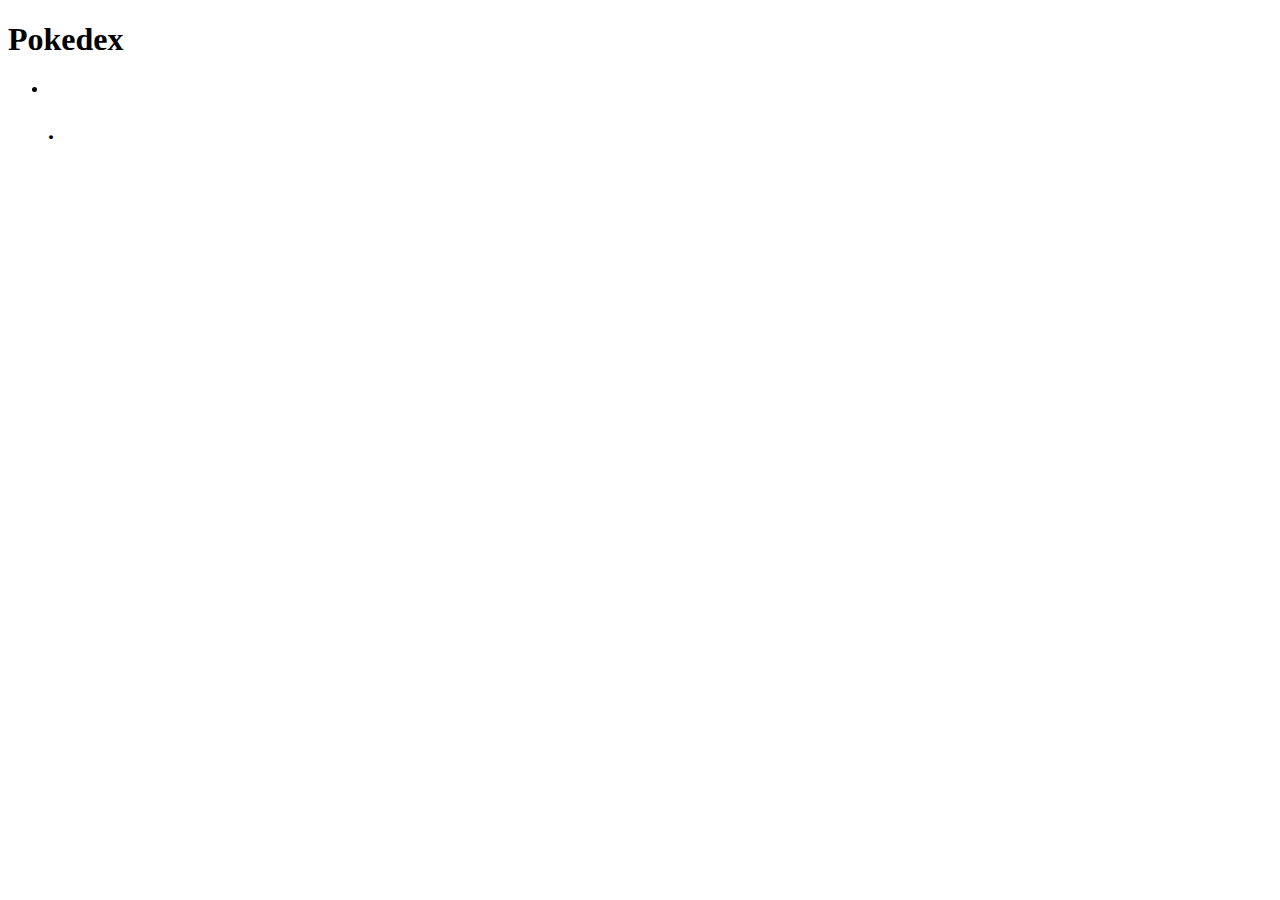
==== src/main/resources/templates/index.html @ f803387a "tela de cada pokemon epecifico" ====
<!DOCTYPE html>
<html xmlns:th="http://www.thymeleaf.org">
<head>
<meta charset="UTF-8">
<title>Pokedex PA</title>
<link rel="icon" href="/images/pokeball.png">
<link rel="stylesheet" type="text/css" href="/css/custom.css"/>
<link href="https://fonts.googleapis.com/css?family=Rubik&display=swap" rel="stylesheet" />

</head>
<body>
  
  <div class="container">
    <h1>Pokedex</h1>
    <ul class="pokedex">
      <li th:each="pokemon : ${pokemons}" class="card" th:classappend="${pokemon.types0}" >
        <img class="card-image" th:alt="${pokemon.name}" th:src="@{${'https://pokeres.bastionbot.org/images/pokemon/'+ pokemon.id +'.png'}}"/>
        <h2 class="card-title"><td th:text="${pokemon.id}"></td>. <a class="text" th:href="@{'/pokemon/'+ ${pokemon.id}}"><td th:text="${pokemon.name}"></td></a></h2>
        <p class="cardtype" th:classappend="${pokemon.types0}+2"><td th:text="${pokemon.types0}"></td></p>
        <p class="cardtype" th:classappend="${pokemon.types1}+2"><td th:text=" ${pokemon.types1}"></td></p>
      </li>
    </ul>
  </div>
</body>
</html>
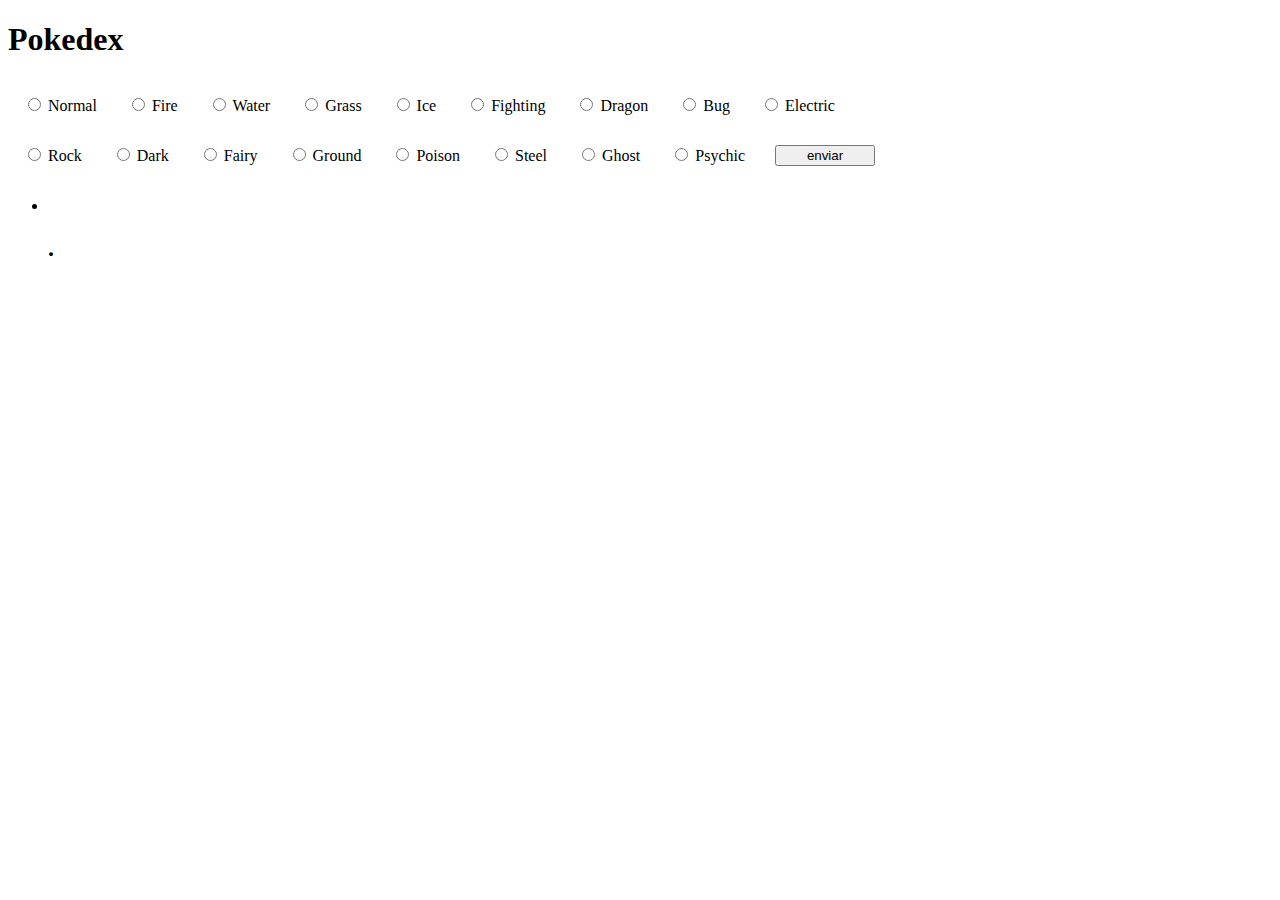
==== commit 8985dc6b: "filtro de tipos" ====
--- a/src/main/resources/templates/index.html
+++ b/src/main/resources/templates/index.html
@@ -12,12 +12,108 @@
   
   <div class="container">
     <h1>Pokedex</h1>
+
+
+
+
+    <form action="" method="get" style="display: flex; flex-direction: column;">
+      <div style="width: 100%; display: flex; flex-direction: row;">
+        <div class="cardtype Normal2" style="margin: 15px;">
+          <input type="radio" id="normal" value="normal" name="types0" >
+          <label for="normal">Normal</label>
+        </div>
+  
+        <div class="cardtype Fire2" style="margin: 15px;">
+          <input type="radio" id="fire" value="fire" name="types0" >
+          <label for="fire">Fire</label>
+        </div>
+  
+        <div class="cardtype Water2" style="margin: 15px;">
+          <input type="radio" id="water" value="water" name="types0" >
+          <label for="water">Water</label>
+        </div>
+  
+        <div class="cardtype Grass2" style="margin: 15px;">
+          <input type="radio" id="grass" value="grass" name="types0" >
+          <label for="grass">Grass</label>
+        </div>
+        <div class="cardtype Ice2" style="margin: 15px;">
+          <input type="radio" id="ice" value="ice" name="types0" >
+          <label for="ice">Ice</label>
+        </div>
+        <div class="cardtype Fighting2" style="margin: 15px;">
+          <input type="radio" id="fighting" value="fighting" name="types0" >
+          <label for="fighting">Fighting</label>
+        </div>
+        <div class="cardtype Dragon2" style="margin: 15px;">
+          <input type="radio" id="dragon" value="dragon" name="types0" >
+          <label for="dragon">Dragon</label>
+        </div>
+        <div class="cardtype Bug2" style="margin: 15px;">
+          <input type="radio" id="bug" value="bug" name="types0" >
+          <label for="bug">Bug</label>
+        </div>
+        <div class="cardtype Electric2" style="margin: 15px;">
+          <input type="radio" id="electric" value="electric" name="types0" >
+          <label for="electric">Electric</label>
+        </div>
+      </div>
+      
+      <div style="width: 100%; display: flex; flex-direction: row;">
+        <div class="cardtype Rock2" style="margin: 15px;">
+          <input type="radio" id="rock" value="rock" name="types0" >
+          <label for="rock">Rock</label>
+        </div>
+  
+        <div class="cardtype Dragon2" style="margin: 15px;">
+          <input type="radio" id="dark" value="dark" name="types0" >
+          <label for="dark">Dark</label>
+        </div>
+  
+        <div class="cardtype Fairy2" style="margin: 15px;">
+          <input type="radio" id="fairy" value="fairy" name="types0" >
+          <label for="fairy">Fairy</label>
+        </div>
+  
+        <div class="cardtype Ground2" style="margin: 15px;">
+          <input type="radio" id="ground" value="ground" name="types0" >
+          <label for="ground">Ground</label>
+        </div>
+        <div class="cardtype Poison2" style="margin: 15px;">
+          <input type="radio" id="poison" value="poison" name="types0" >
+          <label for="poison">Poison</label>
+        </div>
+        <div class="cardtype Steel2" style="margin: 15px;">
+          <input type="radio" id="steel" value="steel" name="types0" >
+          <label for="steel">Steel</label>
+        </div>
+        <div class="cardtype Ghost2" style="margin: 15px;">
+          <input type="radio" id="ghost" value="ghost" name="types0" >
+          <label for="ghost">Ghost</label>
+        </div>
+        <div class="cardtype Psychic2" style="margin: 15px;">
+          <input type="radio" id="psychic" value="psychic" name="types0" >
+          <label for="psychic">Psychic</label>
+        </div>
+        
+      <input type="submit" value="enviar" style="margin: 15px; width: 100px;">
+      </div>
+      
+
+    </form>
+
+
+
+
+
     <ul class="pokedex">
       <li th:each="pokemon : ${pokemons}" class="card" th:classappend="${pokemon.types0}" >
-        <img class="card-image" th:alt="${pokemon.name}" th:src="@{${'https://pokeres.bastionbot.org/images/pokemon/'+ pokemon.id +'.png'}}"/>
-        <h2 class="card-title"><td th:text="${pokemon.id}"></td>. <a class="text" th:href="@{'/pokemon/'+ ${pokemon.id}}"><td th:text="${pokemon.name}"></td></a></h2>
-        <p class="cardtype" th:classappend="${pokemon.types0}+2"><td th:text="${pokemon.types0}"></td></p>
-        <p class="cardtype" th:classappend="${pokemon.types1}+2"><td th:text=" ${pokemon.types1}"></td></p>
+        <a th:href="@{'/pokemon/'+ ${pokemon.id}}" class="text">
+          <img class="card-image" th:alt="${pokemon.name}" th:src="@{${'https://pokeres.bastionbot.org/images/pokemon/'+ pokemon.id +'.png'}}"/>
+          <h2 class="card-title"><td th:text="${pokemon.id}"></td>.<td th:text="${pokemon.name}"></td></h2>
+          <p class="cardtype" th:classappend="${pokemon.types0}+2"><td th:text="${pokemon.types0}"></td></p>
+          <p class="cardtype" th:classappend="${pokemon.types1}+2"><td th:text=" ${pokemon.types1}"></td></p>
+        </a>
       </li>
     </ul>
   </div>
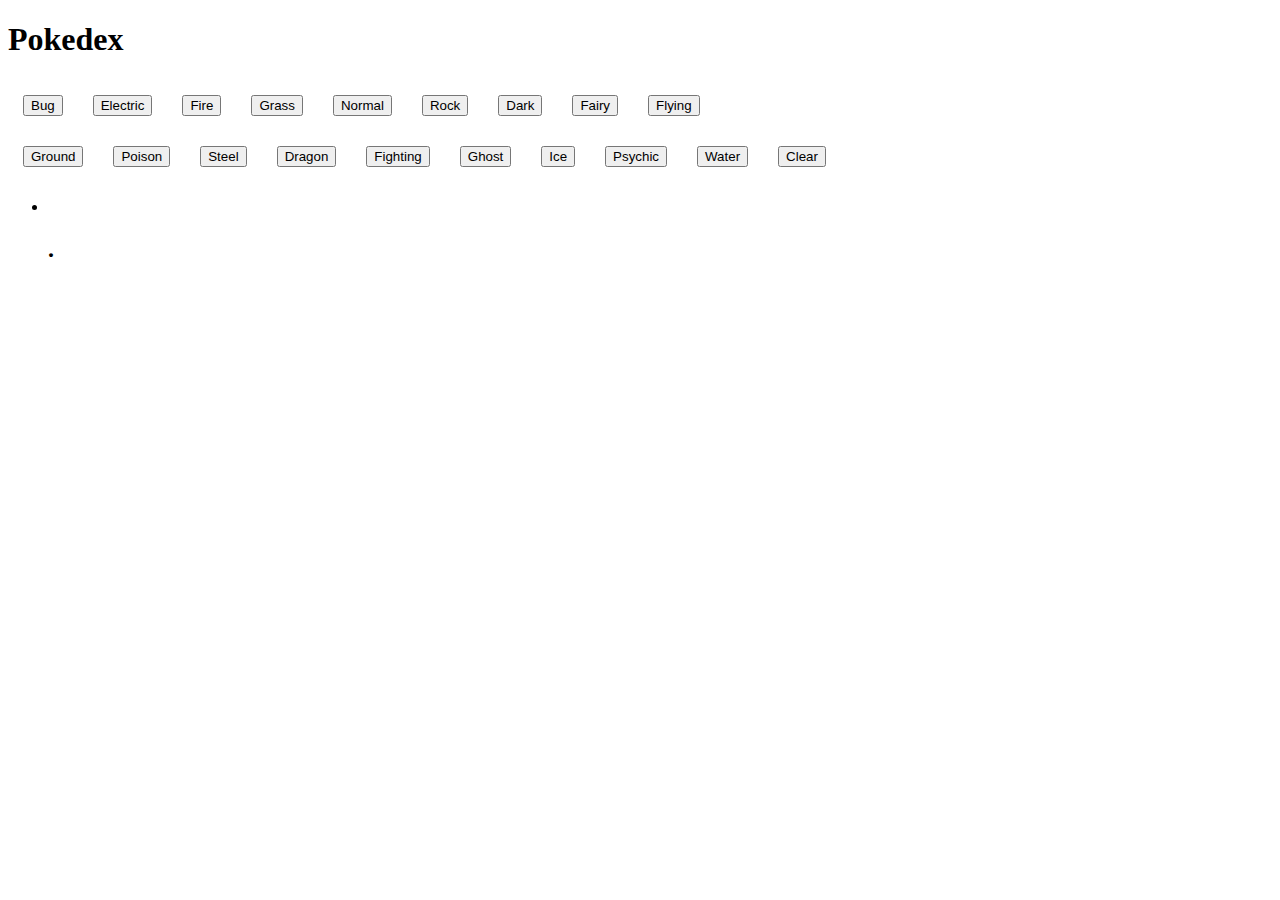
==== commit 55f44b63: "botao de filtro melhor" ====
--- a/src/main/resources/templates/index.html
+++ b/src/main/resources/templates/index.html
@@ -12,91 +12,35 @@
   
   <div class="container">
     <h1>Pokedex</h1>
+        
 
 
 
 
     <form action="" method="get" style="display: flex; flex-direction: column;">
       <div style="width: 100%; display: flex; flex-direction: row;">
-        <div class="cardtype Normal2" style="margin: 15px;">
-          <input type="radio" id="normal" value="normal" name="types0" >
-          <label for="normal">Normal</label>
-        </div>
-  
-        <div class="cardtype Fire2" style="margin: 15px;">
-          <input type="radio" id="fire" value="fire" name="types0" >
-          <label for="fire">Fire</label>
-        </div>
-  
-        <div class="cardtype Water2" style="margin: 15px;">
-          <input type="radio" id="water" value="water" name="types0" >
-          <label for="water">Water</label>
-        </div>
-  
-        <div class="cardtype Grass2" style="margin: 15px;">
-          <input type="radio" id="grass" value="grass" name="types0" >
-          <label for="grass">Grass</label>
-        </div>
-        <div class="cardtype Ice2" style="margin: 15px;">
-          <input type="radio" id="ice" value="ice" name="types0" >
-          <label for="ice">Ice</label>
-        </div>
-        <div class="cardtype Fighting2" style="margin: 15px;">
-          <input type="radio" id="fighting" value="fighting" name="types0" >
-          <label for="fighting">Fighting</label>
-        </div>
-        <div class="cardtype Dragon2" style="margin: 15px;">
-          <input type="radio" id="dragon" value="dragon" name="types0" >
-          <label for="dragon">Dragon</label>
-        </div>
-        <div class="cardtype Bug2" style="margin: 15px;">
-          <input type="radio" id="bug" value="bug" name="types0" >
-          <label for="bug">Bug</label>
-        </div>
-        <div class="cardtype Electric2" style="margin: 15px;">
-          <input type="radio" id="electric" value="electric" name="types0" >
-          <label for="electric">Electric</label>
-        </div>
+        <button class="cardtype Bug2" type="submit" id="bug" value="bug" name="types0" style="margin: 15px;">Bug</button>
+        <button class="cardtype Electric2" type="submit" id="electric" value="electric" name="types0" style="margin: 15px;">Electric</button>
+        <button class="cardtype Fire2" type="submit" id="fire" value="fire" name="types0" style="margin: 15px;">Fire</button>
+        <button class="cardtype Grass2" type="submit" id="grass" value="grass" name="types0" style="margin: 15px;">Grass</button>
+        <button class="cardtype Normal2" type="submit" id="normal" value="normal" name="types0" style="margin: 15px;">Normal</button>
+        <button class="cardtype Rock2" type="submit" id="rock" value="rock" name="types0" style="margin: 15px;">Rock</button>
+        <button class="cardtype Dragon2" type="submit" id="dark" value="dark" name="types0" style="margin: 15px;">Dark</button>
+        <button class="cardtype Fairy2" type="submit" id="fairy" value="fairy" name="types0" style="margin: 15px;">Fairy</button>
+        <button class="cardtype Flying2" type="submit" id="flying" value="flying" name="types0" style="margin: 15px;">Flying</button>
       </div>
       
       <div style="width: 100%; display: flex; flex-direction: row;">
-        <div class="cardtype Rock2" style="margin: 15px;">
-          <input type="radio" id="rock" value="rock" name="types0" >
-          <label for="rock">Rock</label>
-        </div>
-  
-        <div class="cardtype Dragon2" style="margin: 15px;">
-          <input type="radio" id="dark" value="dark" name="types0" >
-          <label for="dark">Dark</label>
-        </div>
-  
-        <div class="cardtype Fairy2" style="margin: 15px;">
-          <input type="radio" id="fairy" value="fairy" name="types0" >
-          <label for="fairy">Fairy</label>
-        </div>
-  
-        <div class="cardtype Ground2" style="margin: 15px;">
-          <input type="radio" id="ground" value="ground" name="types0" >
-          <label for="ground">Ground</label>
-        </div>
-        <div class="cardtype Poison2" style="margin: 15px;">
-          <input type="radio" id="poison" value="poison" name="types0" >
-          <label for="poison">Poison</label>
-        </div>
-        <div class="cardtype Steel2" style="margin: 15px;">
-          <input type="radio" id="steel" value="steel" name="types0" >
-          <label for="steel">Steel</label>
-        </div>
-        <div class="cardtype Ghost2" style="margin: 15px;">
-          <input type="radio" id="ghost" value="ghost" name="types0" >
-          <label for="ghost">Ghost</label>
-        </div>
-        <div class="cardtype Psychic2" style="margin: 15px;">
-          <input type="radio" id="psychic" value="psychic" name="types0" >
-          <label for="psychic">Psychic</label>
-        </div>
-        
-      <input type="submit" value="enviar" style="margin: 15px; width: 100px;">
+        <button class="cardtype Ground2" type="submit" id="ground" value="ground" name="types0" style="margin: 15px;">Ground</button>
+        <button class="cardtype Poison2" type="submit" id="poison" value="poison" name="types0" style="margin: 15px;">Poison</button>
+        <button class="cardtype Steel2" type="submit" id="steel" value="steel" name="types0" style="margin: 15px;">Steel</button>
+        <button class="cardtype Dragon2" type="submit" id="dragon" value="dragon" name="types0" style="margin: 15px;">Dragon</button>
+        <button class="cardtype Fighting2" type="submit" id="fighting" value="fighting" name="types0" style="margin: 15px;">Fighting</button>
+        <button class="cardtype Ghost2" type="submit" id="ghost" value="ghost" name="types0" style="margin: 15px;">Ghost</button>
+        <button class="cardtype Ice2" type="submit" id="ice" value="ice" name="types0" style="margin: 15px;">Ice</button>
+        <button class="cardtype Psychic2" type="submit" id="psychic" value="psychic" name="types0" style="margin: 15px;">Psychic</button>
+        <button class="cardtype Water2" type="submit" id="water" value="water" name="types0" style="margin: 15px;">Water</button>
+        <button class="cardtype " type="submit" id="" value="" name="types0" style="margin: 15px;">Clear</button>
       </div>
       
 
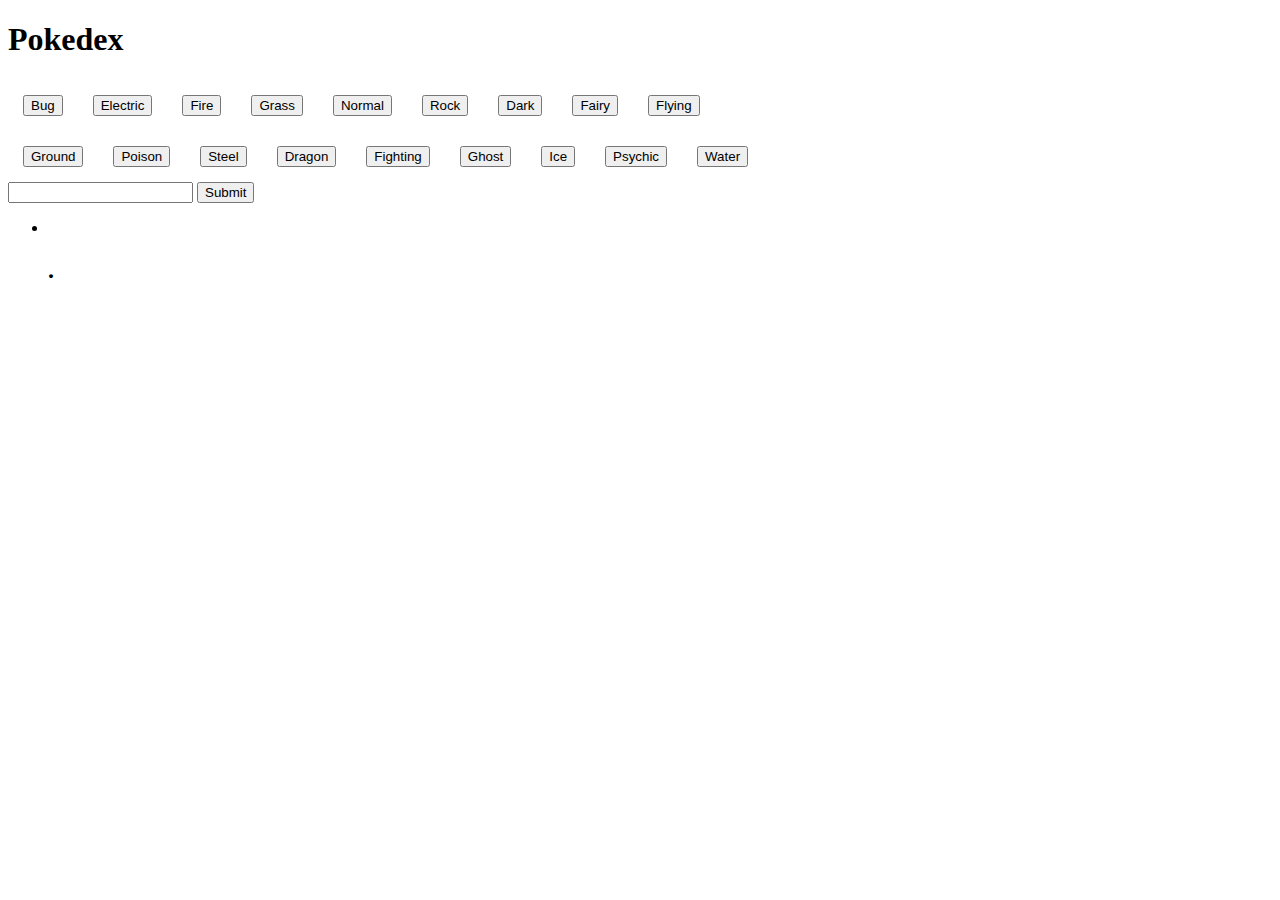
==== commit b5407e9c: "filtro de nome" ====
--- a/src/main/resources/templates/index.html
+++ b/src/main/resources/templates/index.html
@@ -9,56 +9,47 @@
 
 </head>
 <body>
-  
   <div class="container">
     <h1>Pokedex</h1>
-        
-
-
-
-
     <form action="" method="get" style="display: flex; flex-direction: column;">
       <div style="width: 100%; display: flex; flex-direction: row;">
-        <button class="cardtype Bug2" type="submit" id="bug" value="bug" name="types0" style="margin: 15px;">Bug</button>
-        <button class="cardtype Electric2" type="submit" id="electric" value="electric" name="types0" style="margin: 15px;">Electric</button>
-        <button class="cardtype Fire2" type="submit" id="fire" value="fire" name="types0" style="margin: 15px;">Fire</button>
-        <button class="cardtype Grass2" type="submit" id="grass" value="grass" name="types0" style="margin: 15px;">Grass</button>
-        <button class="cardtype Normal2" type="submit" id="normal" value="normal" name="types0" style="margin: 15px;">Normal</button>
-        <button class="cardtype Rock2" type="submit" id="rock" value="rock" name="types0" style="margin: 15px;">Rock</button>
-        <button class="cardtype Dragon2" type="submit" id="dark" value="dark" name="types0" style="margin: 15px;">Dark</button>
-        <button class="cardtype Fairy2" type="submit" id="fairy" value="fairy" name="types0" style="margin: 15px;">Fairy</button>
-        <button class="cardtype Flying2" type="submit" id="flying" value="flying" name="types0" style="margin: 15px;">Flying</button>
+        <button class="cardtype Bug2" type="submit" id="Bug" value="Bug" name="types0" style="margin: 15px;">Bug</button>
+        <button class="cardtype Electric2" type="submit" id="Electric" value="Electric" name="types0" style="margin: 15px;">Electric</button>
+        <button class="cardtype Fire2" type="submit" id="Fire" value="Fire" name="types0" style="margin: 15px;">Fire</button>
+        <button class="cardtype Grass2" type="submit" id="Grass" value="Grass" name="types0" style="margin: 15px;">Grass</button>
+        <button class="cardtype Normal2" type="submit" id="Normal" value="Normal" name="types0" style="margin: 15px;">Normal</button>
+        <button class="cardtype Rock2" type="submit" id="Rock" value="Rock" name="types0" style="margin: 15px;">Rock</button>
+        <button class="cardtype Dark2" type="submit" id="Dark" value="Dark" name="types0" style="margin: 15px;">Dark</button>
+        <button class="cardtype Fairy2" type="submit" id="Fairy" value="Fairy" name="types0" style="margin: 15px;">Fairy</button>
+        <button class="cardtype Flying2" type="submit" id="Flying" value="Flying" name="types0" style="margin: 15px;">Flying</button>
       </div>
-      
       <div style="width: 100%; display: flex; flex-direction: row;">
-        <button class="cardtype Ground2" type="submit" id="ground" value="ground" name="types0" style="margin: 15px;">Ground</button>
-        <button class="cardtype Poison2" type="submit" id="poison" value="poison" name="types0" style="margin: 15px;">Poison</button>
-        <button class="cardtype Steel2" type="submit" id="steel" value="steel" name="types0" style="margin: 15px;">Steel</button>
-        <button class="cardtype Dragon2" type="submit" id="dragon" value="dragon" name="types0" style="margin: 15px;">Dragon</button>
-        <button class="cardtype Fighting2" type="submit" id="fighting" value="fighting" name="types0" style="margin: 15px;">Fighting</button>
-        <button class="cardtype Ghost2" type="submit" id="ghost" value="ghost" name="types0" style="margin: 15px;">Ghost</button>
-        <button class="cardtype Ice2" type="submit" id="ice" value="ice" name="types0" style="margin: 15px;">Ice</button>
-        <button class="cardtype Psychic2" type="submit" id="psychic" value="psychic" name="types0" style="margin: 15px;">Psychic</button>
-        <button class="cardtype Water2" type="submit" id="water" value="water" name="types0" style="margin: 15px;">Water</button>
-        <button class="cardtype " type="submit" id="" value="" name="types0" style="margin: 15px;">Clear</button>
+        <button class="cardtype Ground2" type="submit" id="Ground" value="Ground" name="types0" style="margin: 15px;">Ground</button>
+        <button class="cardtype Poison2" type="submit" id="Poison" value="Poison" name="types0" style="margin: 15px;">Poison</button>
+        <button class="cardtype Steel2" type="submit" id="Steel" value="Steel" name="types0" style="margin: 15px;">Steel</button>
+        <button class="cardtype Dragon2" type="submit" id="Dragon" value="Dragon" name="types0" style="margin: 15px;">Dragon</button>
+        <button class="cardtype Fighting2" type="submit" id="Fighting" value="Fighting" name="types0" style="margin: 15px;">Fighting</button>
+        <button class="cardtype Ghost2" type="submit" id="Ghost" value="Ghost" name="types0" style="margin: 15px;">Ghost</button>
+        <button class="cardtype Ice2" type="submit" id="Ice" value="Ice" name="types0" style="margin: 15px;">Ice</button>
+        <button class="cardtype Psychic2" type="submit" id="Psychic" value="Psychic" name="types0" style="margin: 15px;">Psychic</button>
+        <button class="cardtype Water2" type="submit" id="Water" value="Water" name="types0" style="margin: 15px;">Water</button>
       </div>
-      
-
     </form>
-
-
-
-
-
+    <form action="" method="get">  
+      <div>
+        <input class="cardtype "  type="text" name="types0" id="types0">
+        <input class="cardtype "  type="submit" value="Submit">
+      </div> 
+    </form>
     <ul class="pokedex">
-      <li th:each="pokemon : ${pokemons}" class="card" th:classappend="${pokemon.types0}" >
-        <a th:href="@{'/pokemon/'+ ${pokemon.id}}" class="text">
-          <img class="card-image" th:alt="${pokemon.name}" th:src="@{${'https://pokeres.bastionbot.org/images/pokemon/'+ pokemon.id +'.png'}}"/>
-          <h2 class="card-title"><td th:text="${pokemon.id}"></td>.<td th:text="${pokemon.name}"></td></h2>
-          <p class="cardtype" th:classappend="${pokemon.types0}+2"><td th:text="${pokemon.types0}"></td></p>
-          <p class="cardtype" th:classappend="${pokemon.types1}+2"><td th:text=" ${pokemon.types1}"></td></p>
-        </a>
-      </li>
+        <a th:href="@{'/pokemon/'+ ${pokemon.id}}" th:each="pokemon : ${pokemons}" class="card text" th:classappend="${pokemon.types0}" >
+          <li>
+            <img class="card-image" th:alt="${pokemon.name}" th:src="@{${'https://pokeres.bastionbot.org/images/pokemon/'+ pokemon.id +'.png'}}"/>
+            <h2 class="card-title"><td th:text="${pokemon.id}"></td>.<td th:text="${pokemon.name}"></td></h2>
+            <p class="cardtype" th:classappend="${pokemon.types0}+2"><td th:text="${pokemon.types0}"></td></p>
+            <p class="cardtype" th:classappend="${pokemon.types1}+2"><td th:text=" ${pokemon.types1}"></td></p>
+          </li>
+          </a>
     </ul>
   </div>
 </body>
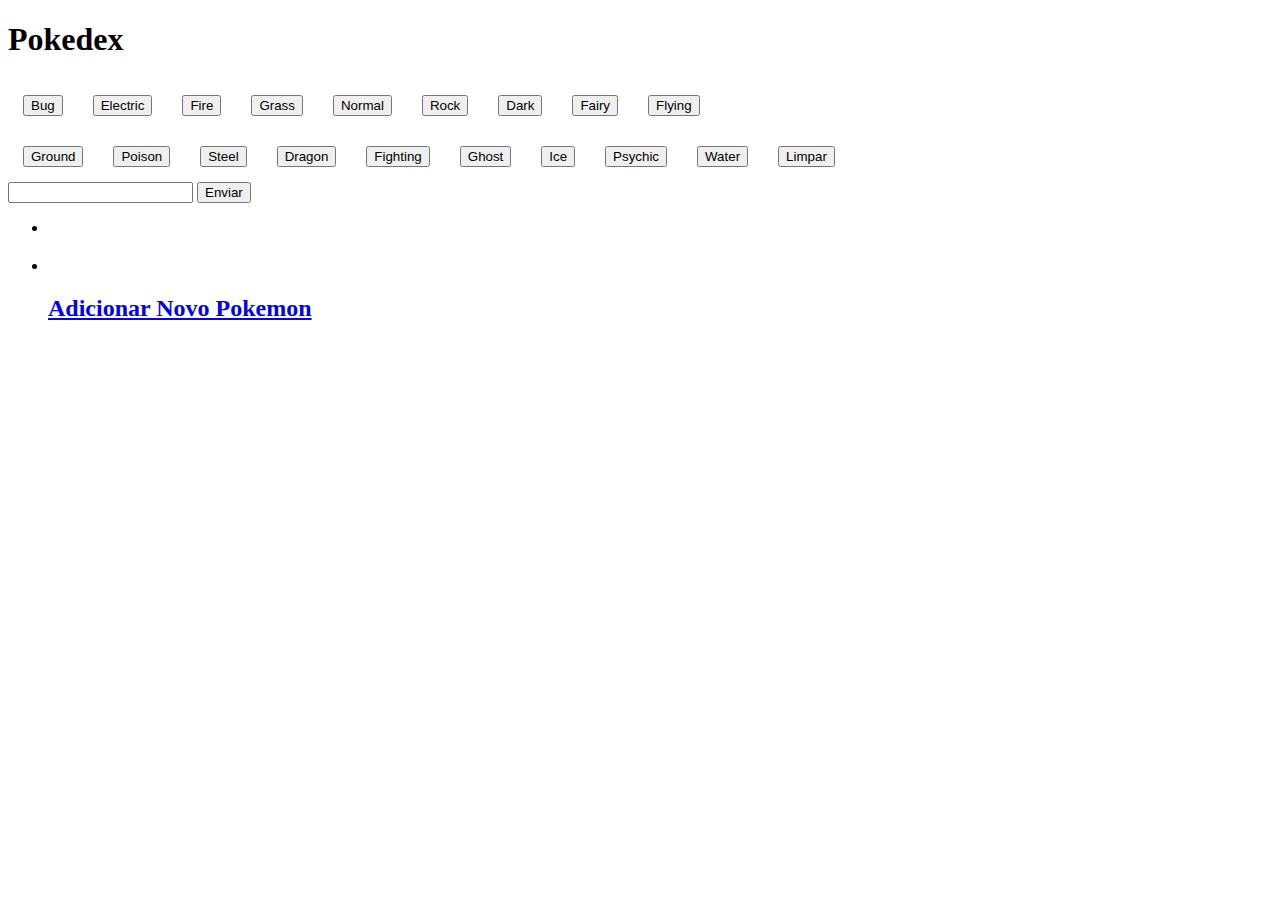
==== commit 35776cbb: "adiciona pokemon e moveset" ====
--- a/src/main/resources/templates/index.html
+++ b/src/main/resources/templates/index.html
@@ -33,23 +33,37 @@
         <button class="cardtype Ice2" type="submit" id="Ice" value="Ice" name="types0" style="margin: 15px;">Ice</button>
         <button class="cardtype Psychic2" type="submit" id="Psychic" value="Psychic" name="types0" style="margin: 15px;">Psychic</button>
         <button class="cardtype Water2" type="submit" id="Water" value="Water" name="types0" style="margin: 15px;">Water</button>
+        <button class="cardtype " type="submit" id="" value="" name="types0" style="margin: 15px;">Limpar</button>
       </div>
     </form>
     <form action="" method="get">  
       <div>
-        <input class="cardtype "  type="text" name="types0" id="types0">
-        <input class="cardtype "  type="submit" value="Submit">
+        <input class="cardtype "  type="text" name="name" id="name">
+        <input class="cardtype "  type="submit" value="Enviar">
       </div> 
     </form>
     <ul class="pokedex">
         <a th:href="@{'/pokemon/'+ ${pokemon.id}}" th:each="pokemon : ${pokemons}" class="card text" th:classappend="${pokemon.types0}" >
           <li>
             <img class="card-image" th:alt="${pokemon.name}" th:src="@{${'https://pokeres.bastionbot.org/images/pokemon/'+ pokemon.id +'.png'}}"/>
-            <h2 class="card-title"><td th:text="${pokemon.id}"></td>.<td th:text="${pokemon.name}"></td></h2>
-            <p class="cardtype" th:classappend="${pokemon.types0}+2"><td th:text="${pokemon.types0}"></td></p>
-            <p class="cardtype" th:classappend="${pokemon.types1}+2"><td th:text=" ${pokemon.types1}"></td></p>
+            <h2 class="card-title"><td th:text="${pokemon.id}"></td> <td th:text="${pokemon.name}"></td></h2>
+            <p class="cardtype" th:classappend="${pokemon.types0}+2" ><td th:text="${pokemon.types0}" ></td></p>
+            <p class="cardtype" th:classappend="${pokemon.types1}+2" ><td th:text="${pokemon.types1}" ></td></p>
           </li>
-          </a>
+        </a>
+        <a th:href="@{'/pokemonnovo/'+ ${pokemon.id}}" th:each="pokemon : ${pokemonsnovo}" class="card text" th:classappend="${pokemon.types0}" >
+          <li>
+            <img class="card-image" th:alt="${pokemon.name}" th:src="@{${pokemon.imagem}}"/>
+            <h2 class="card-title"><td th:text="${pokemon.id}+${id}"></td> <td th:text="${pokemon.name}"></td></h2>
+            <p class="cardtype" th:classappend="${pokemon.types0}+2" ><td th:text="${pokemon.types0}" ></td></p>
+            <p class="cardtype" th:classappend="${pokemon.types1}+2" ><td th:text="${pokemon.types1}" ></td></p>
+          </li>
+        </a>
+        <a href="/addpokemon" class="card text">
+          <h2>
+            Adicionar Novo Pokemon
+          </h2>
+        </a>
     </ul>
   </div>
 </body>
